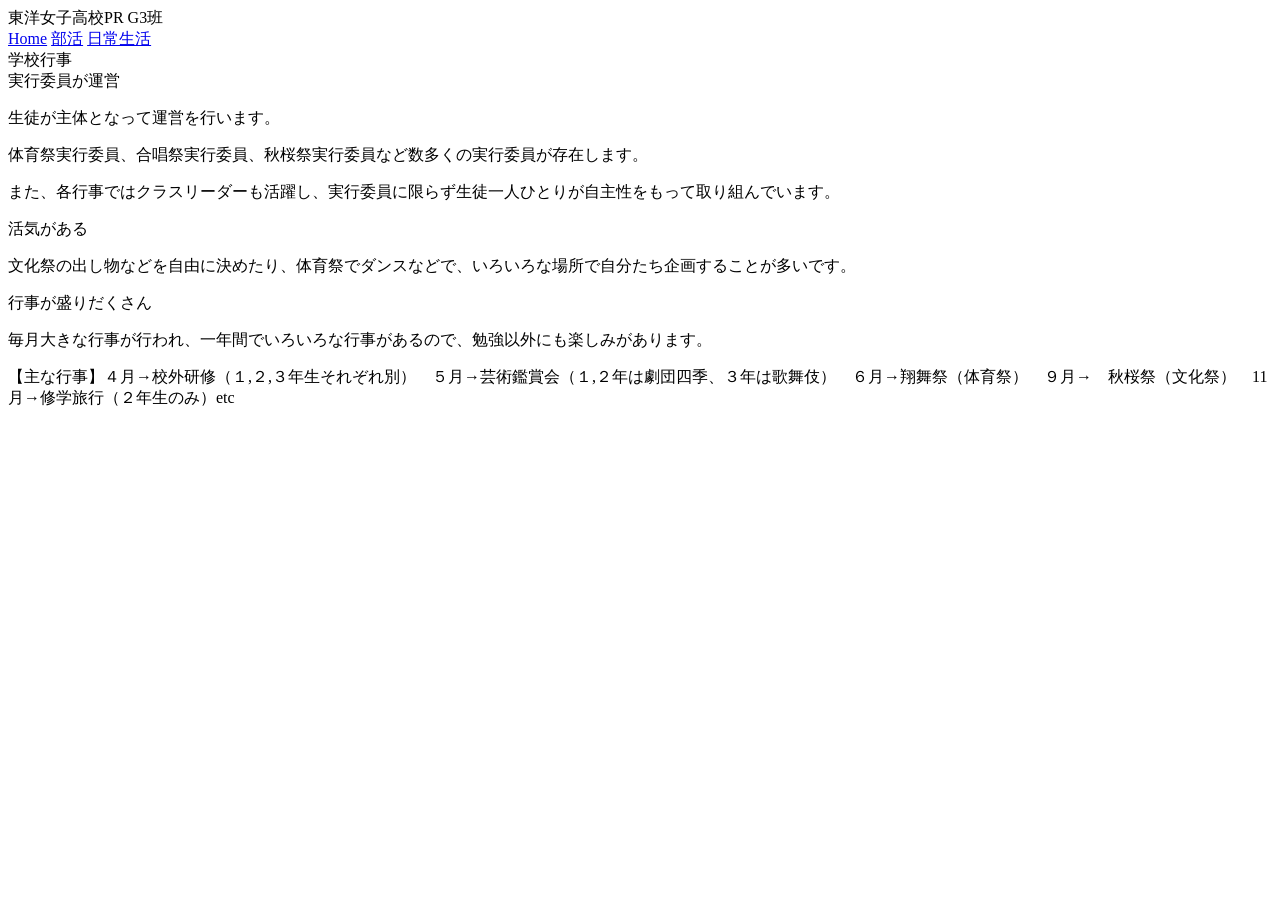
==== page1.html @ b362922f "Add files via upload" ====
<!doctype html>
<html>
    <head>
        <meta charset="utf-8">
        <meta name="viewport" content="width=device-width,initial-scale=1,maximum-scale=1,user-scalable=no">
		<link rel="stylesheet" href="css/style.css">
        <title>東洋女子高校PR 佐藤班｜学校行事</title>
    </head>
    <body>
        <header>
            <div id="headTitle">東洋女子高校PR&nbsp;G3班</div>
            <div id="headLink">
                <a href="./index.html">Home</a>
                <a href="./page2.html">部活</a>
                <a href="./page3.html">日常生活</a>
            </div>
            <div class="clear"></div>
        </header>
        <div id="main">
            <section>
                <div id="sectionTitle">学校行事</div>
                <div class="itemBlock">
                    <div class="itemTitle">実行委員が運営</div>
                    <div class="itemText">
                        <p>生徒が主体となって運営を行います。</p>
                        <p>体育祭実行委員、合唱祭実行委員、秋桜祭実行委員など数多くの実行委員が存在します。</p>
                        <p>また、各行事ではクラスリーダーも活躍し、実行委員に限らず生徒一人ひとりが自主性をもって取り組んでいます。</p>
                    </div>
                </div>
                <div class="itemBlock">
                    <div class="itemTitle">活気がある</div>
                    <div class="itemText">
                        <p>文化祭の出し物などを自由に決めたり、体育祭でダンスなどで、いろいろな場所で自分たち企画することが多いです。</p>
                    </div>
                </div>
                <div class="itemBlock">
                    <div class="itemTitle">行事が盛りだくさん</div>
                    <div class="itemText">
                        <p>毎月大きな行事が行われ、一年間でいろいろな行事があるので、勉強以外にも楽しみがあります。</p>
                        <p>【主な行事】４月→校外研修（１,２,３年生それぞれ別）　５月→芸術鑑賞会（１,２年は劇団四季、３年は歌舞伎）　６月→翔舞祭（体育祭）　９月→　秋桜祭（文化祭）　11月→修学旅行（２年生のみ）etc</p>
                    </div>
                </div>
            </section>
        </div>
    </body>
</html>
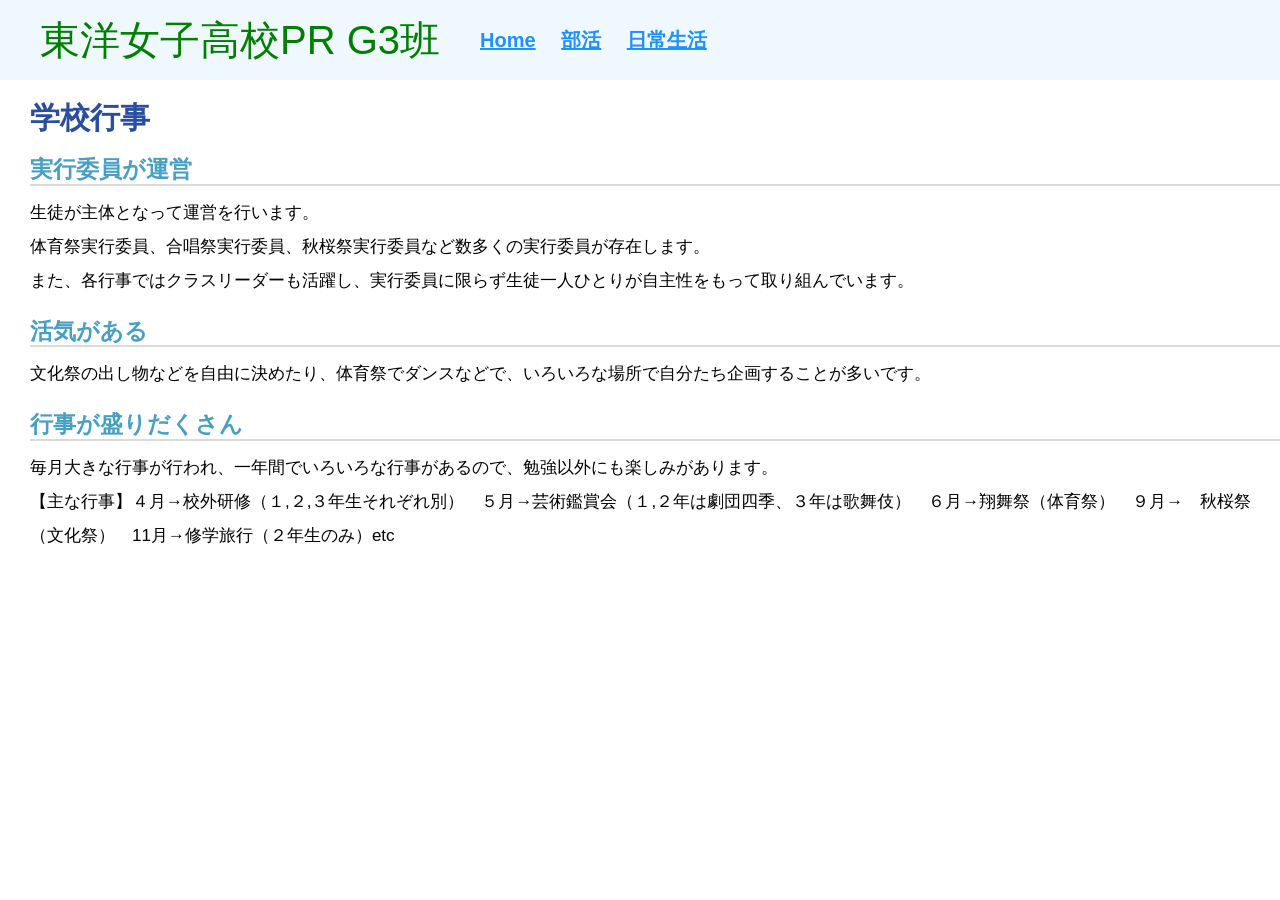
==== commit a1898df6: "Add files via upload" ====
--- a/page1.html
+++ b/page1.html
@@ -3,7 +3,7 @@
     <head>
         <meta charset="utf-8">
         <meta name="viewport" content="width=device-width,initial-scale=1,maximum-scale=1,user-scalable=no">
-		<link rel="stylesheet" href="css/style.css">
+		<link rel="stylesheet" href="style.css">
         <title>東洋女子高校PR 佐藤班｜学校行事</title>
     </head>
     <body>
--- a/style.css
+++ b/style.css
@@ -0,0 +1,138 @@
+@charset "utf-8";
+/* CSS Document */
+*
+{
+	margin:0px;
+	padding:0px;
+}
+
+html
+{
+	
+	font-family:Verdana,Roboto,"Droid Sans","メイリオ",Meiryo,"ＭＳ Ｐゴシック","MS PGothic","ヒラギノ角ゴ ProN W3", "Hiragino Kaku Gothic ProN","ヒラギノ角ゴ Pro W3","Hiragino Kaku Gothic Pro",sans-serif;
+	
+	margin:0px;
+	padding:0px;
+	background-color: #FFFFFF;
+	color:#000000;
+	font-size:20px;
+	line-height:1em;
+	vertical-align:baseline;
+	text-align:center;
+	overflow:hidden;
+    
+	outline: none;
+}
+
+body
+{
+	position:relative;
+    
+	background-color:#FFFFFF;
+}
+
+div,p,span,img
+{
+	margin:0px;
+	padding:0px;
+}
+
+#main
+{
+	background-color:#FFFFFF;
+    margin-left:30px;
+    width:auto;
+    text-align:center;
+}
+
+header
+{
+    text-align:left;
+    background-color:#f0f8ff;
+    vertical-align:middle;
+}
+
+#headTitle
+{
+    display:inline-block;
+    float:left;
+    color:#008000;
+    font-size: 2em;
+    line-height:2em;
+    margin-left:40px;
+    vertical-align:middle;
+}
+
+#headLink
+{
+    display:inline-block;
+    float:left;
+    margin-left:40px;
+    vertical-align:middle;
+    margin-top:1.4em;
+    font-weight:bold;
+}
+
+#headLink a
+{
+    text-decoration:underline;
+    margin-right:20px;
+    vertical-align:middle;
+    color:#1e90ff;
+}
+
+#headLink a:visited
+{
+    color:#1e90ff;
+}
+
+
+section
+{
+    display:block;
+    width:auto;
+    text-align:left;
+}
+
+#sectionTitle
+{
+    font-size:1.5em;
+    line-height:1.2em;
+    color:#294EA0;
+    margin-top:20px;
+    margin-bottom:20px;
+    font-weight:bold;
+}
+
+.itemBlock
+{
+    margin-bottom:20px;
+}
+
+.itemTitle
+{
+    font-size:1.15em;
+    line-height:1.2em;
+    color:#479FC2;
+    border-bottom:2px solid #DDD9D6;
+    font-weight:bold;
+    margin-bottom:10px;
+}
+
+.itemText
+{
+    font-size:0.85em;
+    line-height:2em;
+}
+
+.bold
+{
+    font-size:1.25em;
+    font-weight:bold;
+    margin-top:30px;
+}
+
+.clear
+{
+    clear:both;
+}
